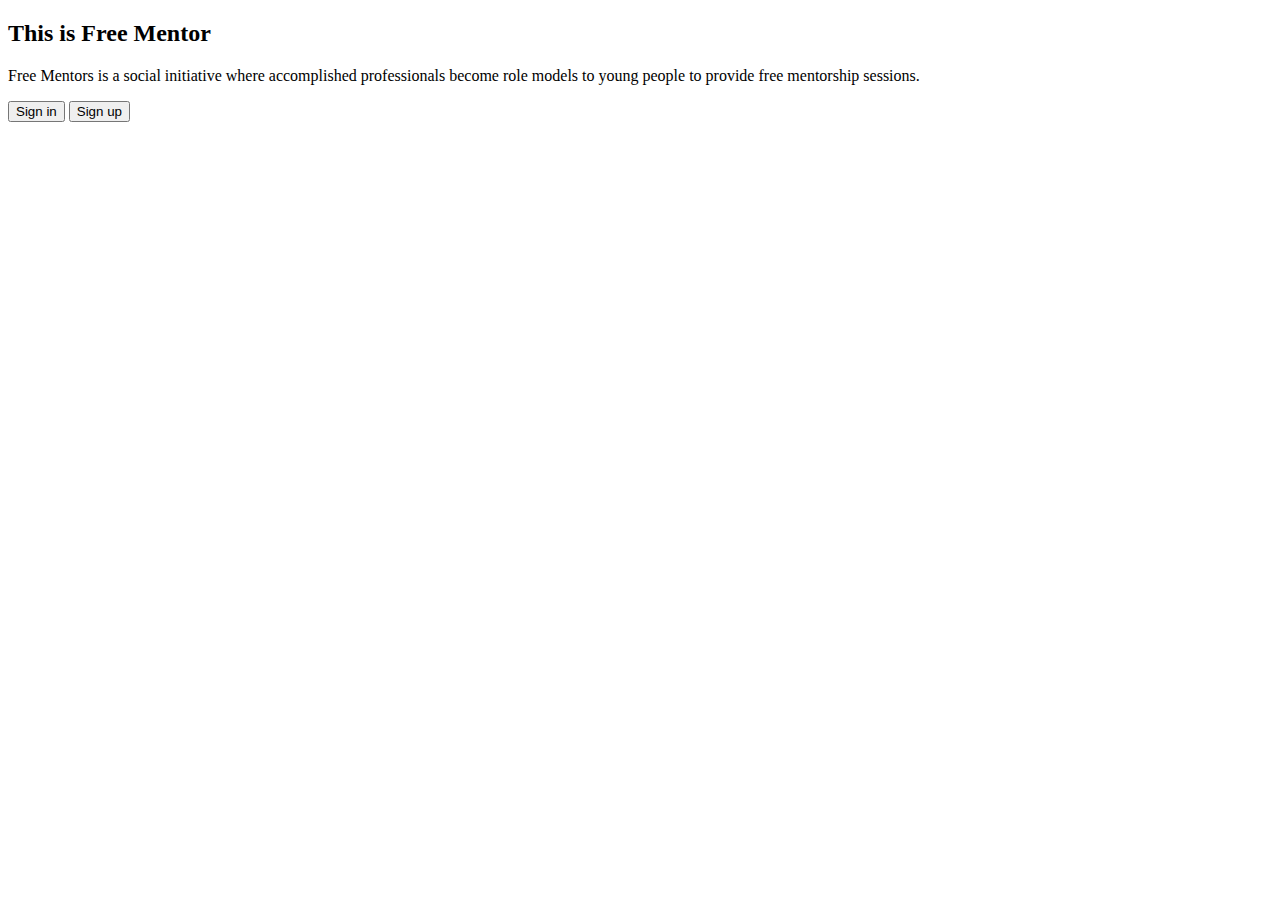
==== UI/index.html @ 6253da42 "Merge pull request #5 from lionelsenyana/ch-setup-api-168236839" ====
<!DOCTYPE html>
<html lang="en">

<head>
  <link rel="stylesheet" type="text/css" href="../css/app.css">
  <script src="../js/freementor.js"></script>
</head>

<body>
  <div id="landingPageSection">
    <h2>This is Free Mentor</h2>
    <p>Free Mentors is a social initiative where accomplished professionals become role models to
      young people to provide free mentorship sessions.</p>
    <input type="button" value="Sign in" id="signIn" onclick="processForSignin()" />

    <input type="button" value="Sign up" id="signUp" onclick="processForSignup()" />
  </div>

</body>

</html>
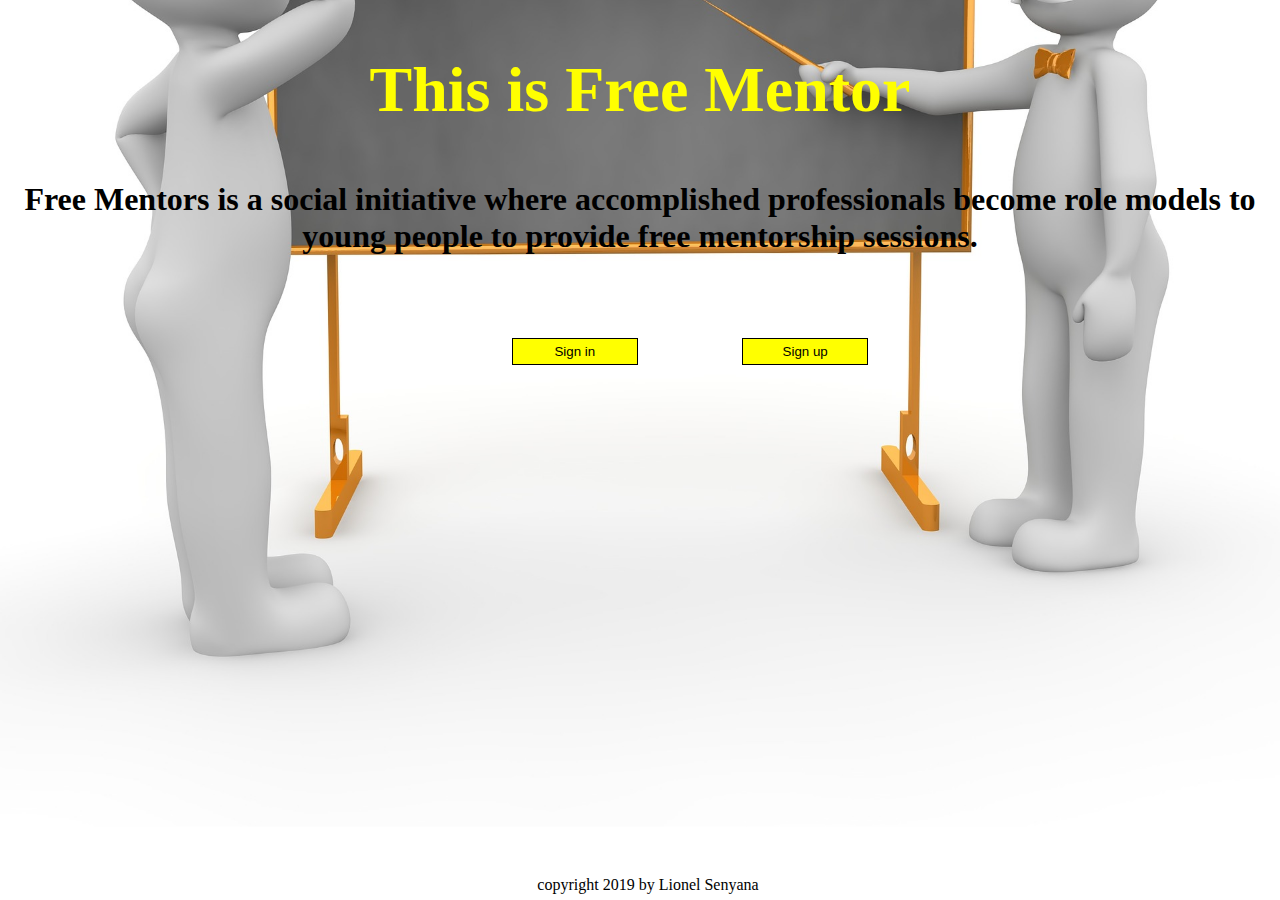
==== commit bf2fb72e: "Merge pull request #16 from lionelsenyana/ch-landing-page-168260308" ====
--- a/UI/index.html
+++ b/UI/index.html
@@ -2,20 +2,29 @@
 <html lang="en">
 
 <head>
-  <link rel="stylesheet" type="text/css" href="../css/app.css">
-  <script src="../js/freementor.js"></script>
+  <link rel="stylesheet" type="text/css" href="../UI/css/app.css">
+  
 </head>
 
 <body>
+
+    <div class="grid-container">
+        <div class="item1">
+          <h2>This is Free Mentor</h2>
+          <h5>Free Mentors is a social initiative where accomplished professionals become role models to
+            young people to provide free mentorship sessions.</h5>
+            </div>
+      </div>
   <div id="landingPageSection">
-    <h2>This is Free Mentor</h2>
-    <p>Free Mentors is a social initiative where accomplished professionals become role models to
-      young people to provide free mentorship sessions.</p>
-    <input type="button" value="Sign in" id="signIn" onclick="processForSignin()" />
-
-    <input type="button" value="Sign up" id="signUp" onclick="processForSignup()" />
+    <input class="signin" type="button" value="Sign in" id="signIn" onclick="processForSignin()" />
+    <input class="signup" type="button" value="Sign up" id="signUp" onclick="processForSignup()" />
   </div>
 
+  <div id="footer">
+      <p>copyright 2019 by Lionel Senyana</p>
+    </div>
+  
+  <script src="../UI/js/freementor.js"></script>
 </body>
 
 </html>--- a/UI/css/app.css
+++ b/UI/css/app.css
@@ -0,0 +1,39 @@
+body {
+  background-image: url("/UI/assets/image_background.jpg");
+  background-size: cover;
+  background-position: center;
+}
+
+h2 {
+  color: yellow;
+  text-align: center;
+  font-size: 400%;
+}
+h5 {
+  color: solid black;
+  text-align: center;
+  font-size: 200%;
+}
+.signin{
+  border:
+}
+#footer {
+  position:absolute;
+  bottom: 0;
+  width: 100%;
+  height:2.5rem;
+  text-align: center;
+}
+
+input {
+  width: 10%;
+  margin-top: 30px;
+  margin-left: 100px;
+  padding: 5px 5px;
+  background-color:yellow;
+  border: 1px solid black;
+}
+
+#landingPageSection {
+  text-align: center;
+}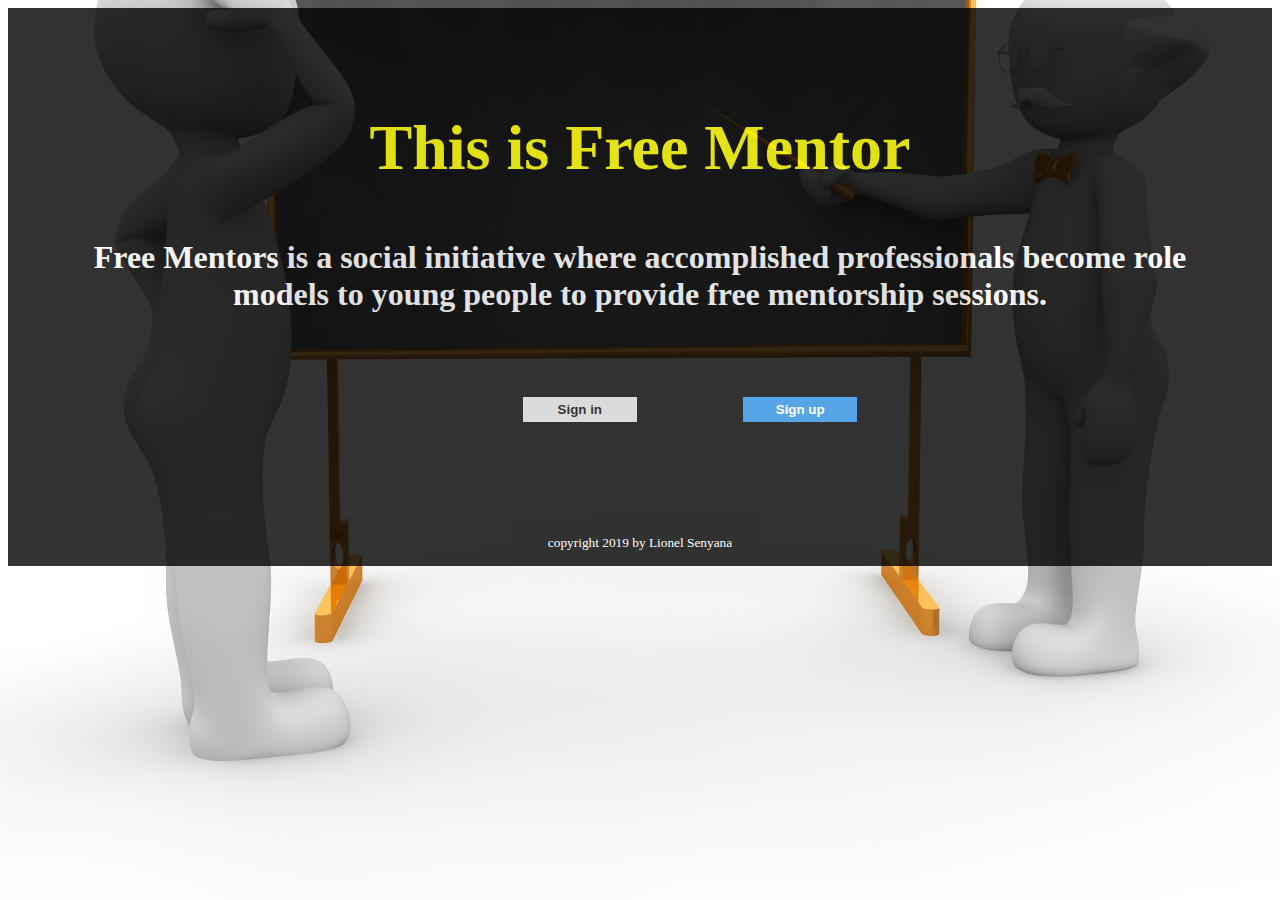
==== commit 47a93098: "Merge pull request #17 from lionelsenyana/ch-landing-page-168260308" ====
--- a/UI/index.html
+++ b/UI/index.html
@@ -7,22 +7,26 @@
 </head>
 
 <body>
-
+  <div class="indexContainer">
     <div class="grid-container">
-        <div class="item1">
-          <h2>This is Free Mentor</h2>
-          <h5>Free Mentors is a social initiative where accomplished professionals become role models to
-            young people to provide free mentorship sessions.</h5>
-            </div>
+      <div class="item1">
+        <h2>This is Free Mentor</h2>
+        <h5>Free Mentors is a social initiative where accomplished professionals become role models to
+          young people to provide free mentorship sessions.</h5>
       </div>
-  <div id="landingPageSection">
-    <input class="signin" type="button" value="Sign in" id="signIn" onclick="processForSignin()" />
-    <input class="signup" type="button" value="Sign up" id="signUp" onclick="processForSignup()" />
+    </div>
+    <div id="landingPageSection">
+      <input class="signin" type="button" value="Sign in" id="signIn" onclick="processForSignin()" />
+      <input class="signup" type="button" value="Sign up" id="signUp" onclick="processForSignup()" />
+    </div>
+    <p id="footer">
+      
+        <small>
+          copyright 2019 by Lionel Senyana
+        </small>
+      
+    </p>
   </div>
-
-  <div id="footer">
-      <p>copyright 2019 by Lionel Senyana</p>
-    </div>
   
   <script src="../UI/js/freementor.js"></script>
 </body>
--- a/UI/css/app.css
+++ b/UI/css/app.css
@@ -3,37 +3,50 @@
   background-size: cover;
   background-position: center;
 }
-
+.indexContainer {
+background-color: black;
+opacity: 0.8;
+padding-top: 50px;
+padding-left: 50px;
+padding-right: 50px;
+}
 h2 {
   color: yellow;
   text-align: center;
   font-size: 400%;
 }
 h5 {
-  color: solid black;
+  color:white;
   text-align: center;
   font-size: 200%;
 }
-.signin{
-  border:
-}
 #footer {
-  position:absolute;
-  bottom: 0;
-  width: 100%;
-  height:2.5rem;
+  
   text-align: center;
+  color: white;
+  padding-bottom: 15px
 }
 
 input {
   width: 10%;
   margin-top: 30px;
   margin-left: 100px;
+  margin-bottom: 30px;
   padding: 5px 5px;
-  background-color:yellow;
+  background-color: lightgrey;
   border: 1px solid black;
+}
+.signin{
+  color: solid black;
+  font-weight: bold;
+}
+.signup{
+  background-color: rgb(43, 142, 223);
+  color:white;
+  font-weight: bold;
 }
 
 #landingPageSection {
   text-align: center;
+  margin-bottom: 80px
 }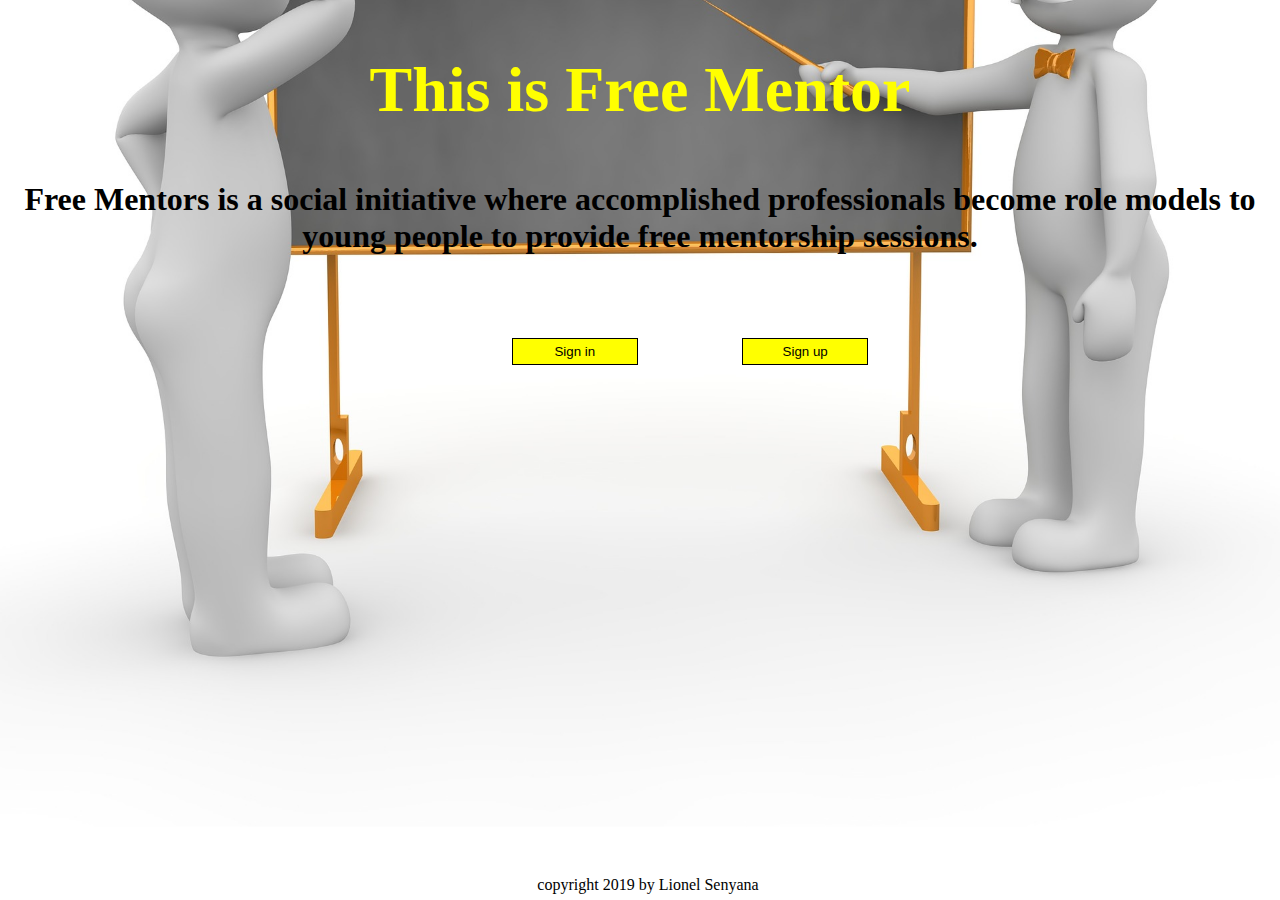
==== commit 5c301a6b: "ch(UI): updates the UI of the landing page" ====
--- a/UI/index.html
+++ b/UI/index.html
@@ -7,26 +7,22 @@
 </head>
 
 <body>
-  <div class="indexContainer">
+
     <div class="grid-container">
-      <div class="item1">
-        <h2>This is Free Mentor</h2>
-        <h5>Free Mentors is a social initiative where accomplished professionals become role models to
-          young people to provide free mentorship sessions.</h5>
+        <div class="item1">
+          <h2>This is Free Mentor</h2>
+          <h5>Free Mentors is a social initiative where accomplished professionals become role models to
+            young people to provide free mentorship sessions.</h5>
+            </div>
       </div>
+  <div id="landingPageSection">
+    <input class="signin" type="button" value="Sign in" id="signIn" onclick="processForSignin()" />
+    <input class="signup" type="button" value="Sign up" id="signUp" onclick="processForSignup()" />
+  </div>
+
+  <div id="footer">
+      <p>copyright 2019 by Lionel Senyana</p>
     </div>
-    <div id="landingPageSection">
-      <input class="signin" type="button" value="Sign in" id="signIn" onclick="processForSignin()" />
-      <input class="signup" type="button" value="Sign up" id="signUp" onclick="processForSignup()" />
-    </div>
-    <p id="footer">
-      
-        <small>
-          copyright 2019 by Lionel Senyana
-        </small>
-      
-    </p>
-  </div>
   
   <script src="../UI/js/freementor.js"></script>
 </body>
--- a/UI/css/app.css
+++ b/UI/css/app.css
@@ -3,50 +3,37 @@
   background-size: cover;
   background-position: center;
 }
-.indexContainer {
-background-color: black;
-opacity: 0.8;
-padding-top: 50px;
-padding-left: 50px;
-padding-right: 50px;
-}
+
 h2 {
   color: yellow;
   text-align: center;
   font-size: 400%;
 }
 h5 {
-  color:white;
+  color: solid black;
   text-align: center;
   font-size: 200%;
 }
+.signin{
+  border:
+}
 #footer {
-  
+  position:absolute;
+  bottom: 0;
+  width: 100%;
+  height:2.5rem;
   text-align: center;
-  color: white;
-  padding-bottom: 15px
 }
 
 input {
   width: 10%;
   margin-top: 30px;
   margin-left: 100px;
-  margin-bottom: 30px;
   padding: 5px 5px;
-  background-color: lightgrey;
+  background-color:yellow;
   border: 1px solid black;
-}
-.signin{
-  color: solid black;
-  font-weight: bold;
-}
-.signup{
-  background-color: rgb(43, 142, 223);
-  color:white;
-  font-weight: bold;
 }
 
 #landingPageSection {
   text-align: center;
-  margin-bottom: 80px
 }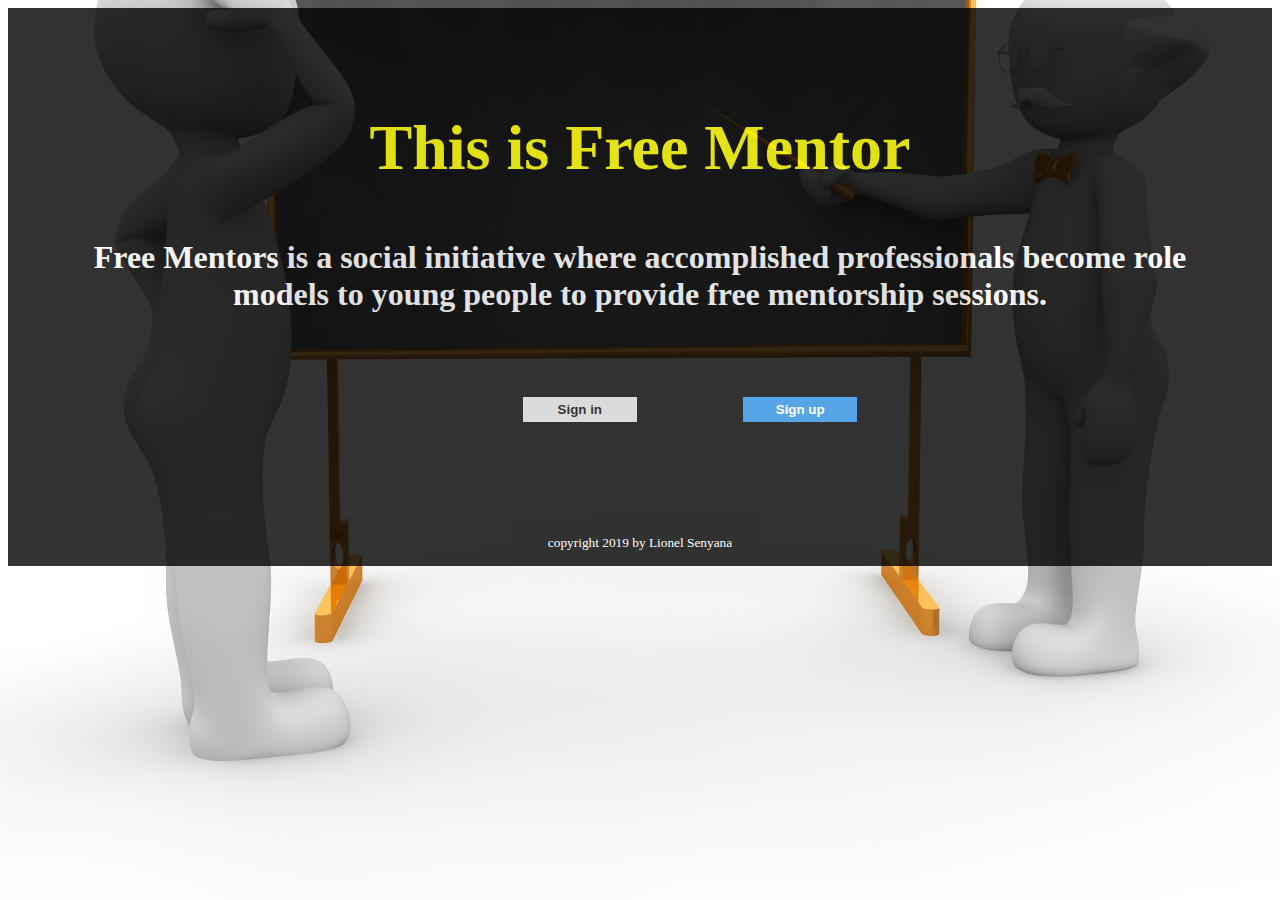
==== commit a2d5fa83: "Merge pull request #28 from lionelsenyana/develop" ====
--- a/UI/index.html
+++ b/UI/index.html
@@ -7,22 +7,26 @@
 </head>
 
 <body>
-
+  <div class="indexContainer">
     <div class="grid-container">
-        <div class="item1">
-          <h2>This is Free Mentor</h2>
-          <h5>Free Mentors is a social initiative where accomplished professionals become role models to
-            young people to provide free mentorship sessions.</h5>
-            </div>
+      <div class="item1">
+        <h2>This is Free Mentor</h2>
+        <h5>Free Mentors is a social initiative where accomplished professionals become role models to
+          young people to provide free mentorship sessions.</h5>
       </div>
-  <div id="landingPageSection">
-    <input class="signin" type="button" value="Sign in" id="signIn" onclick="processForSignin()" />
-    <input class="signup" type="button" value="Sign up" id="signUp" onclick="processForSignup()" />
+    </div>
+    <div id="landingPageSection">
+      <input class="signin" type="button" value="Sign in" id="signIn" onclick="processForSignin()" />
+      <input class="signup" type="button" value="Sign up" id="signUp" onclick="processForSignup()" />
+    </div>
+    <p id="footer">
+      
+        <small>
+          copyright 2019 by Lionel Senyana
+        </small>
+      
+    </p>
   </div>
-
-  <div id="footer">
-      <p>copyright 2019 by Lionel Senyana</p>
-    </div>
   
   <script src="../UI/js/freementor.js"></script>
 </body>
--- a/UI/css/app.css
+++ b/UI/css/app.css
@@ -3,37 +3,50 @@
   background-size: cover;
   background-position: center;
 }
-
+.indexContainer {
+background-color: black;
+opacity: 0.8;
+padding-top: 50px;
+padding-left: 50px;
+padding-right: 50px;
+}
 h2 {
   color: yellow;
   text-align: center;
   font-size: 400%;
 }
 h5 {
-  color: solid black;
+  color:white;
   text-align: center;
   font-size: 200%;
 }
-.signin{
-  border:
-}
 #footer {
-  position:absolute;
-  bottom: 0;
-  width: 100%;
-  height:2.5rem;
+  
   text-align: center;
+  color: white;
+  padding-bottom: 15px
 }
 
 input {
   width: 10%;
   margin-top: 30px;
   margin-left: 100px;
+  margin-bottom: 30px;
   padding: 5px 5px;
-  background-color:yellow;
+  background-color: lightgrey;
   border: 1px solid black;
+}
+.signin{
+  color: solid black;
+  font-weight: bold;
+}
+.signup{
+  background-color: rgb(43, 142, 223);
+  color:white;
+  font-weight: bold;
 }
 
 #landingPageSection {
   text-align: center;
+  margin-bottom: 80px
 }